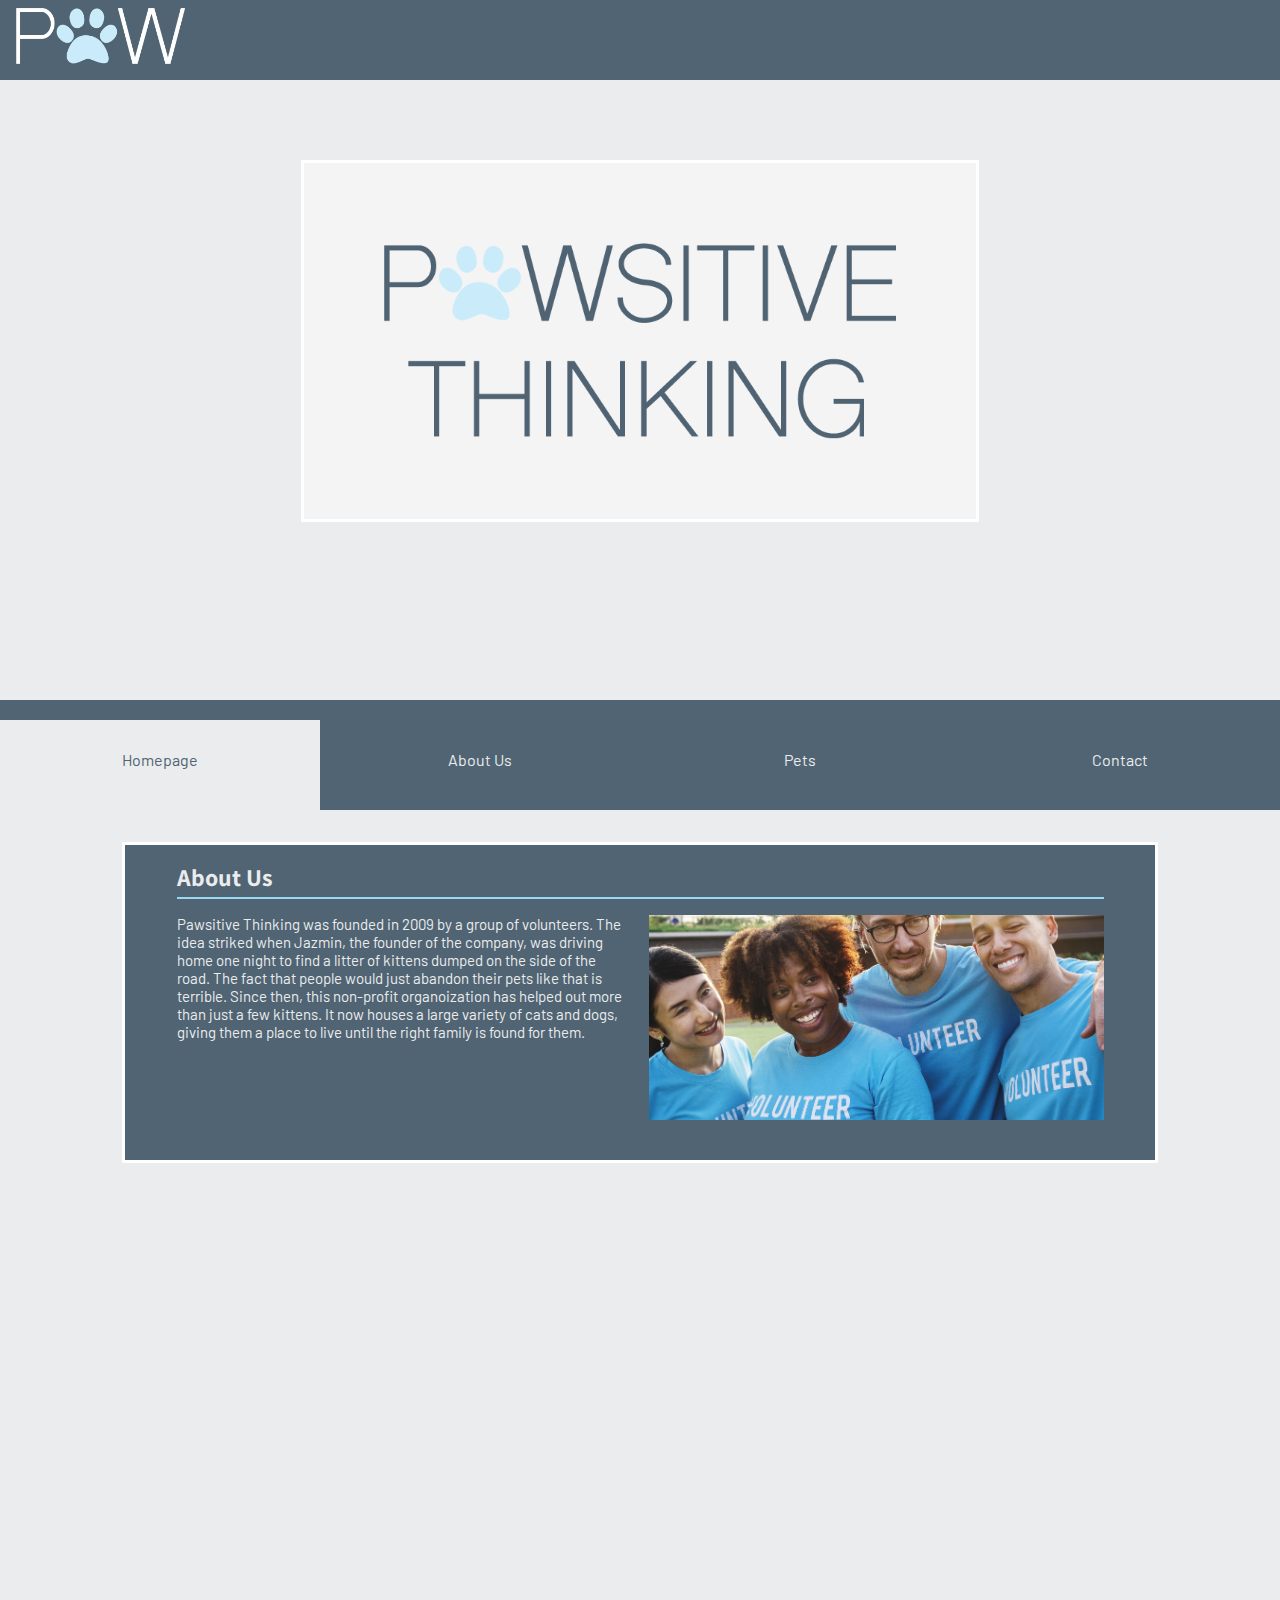
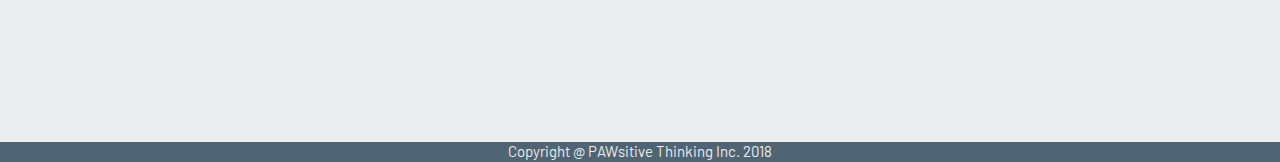
==== about.html @ 17077587 "Jazmin Eickmeier's Midterm - Eick0004 - Web Production - Robert McKenny - MTM6330 - 10/17/2018" ====
<!-- Used images twice to condence code. -->
<!-- This goes for all HTML files. -->
<!DOCTYPE html>
<html lang="en">

<head>
  <meta charset="UTF-8">
  <meta name="viewport" content="width=device-width, initial-scale=1.0">
  <meta http-equiv="X-UA-Compatible" content="ie=edge">
  <link rel="stylesheet" href="main.css">
  <link rel="stylesheet" href="https://cdnjs.cloudflare.com/ajax/libs/font-awesome/4.7.0/css/font-awesome.min.css">
  <title>Jazmin midterm</title>
</head>
<div class="web-content">
<body>
  <div class="topbar">
    <div class="logo">
      <a href="./index.html"><img src="./images/logo_short_white.png" alt="logo"></a>
    </div>
</div>
  
  <div class="img-container">
      <div class ="inner-container">
        <img src="./images/logo_new.png" alt="">
      </div>
  </div>
    <!-- -------------------------------------------------------------------------------------------------------- -->
    <!-- Desktop NavBar -->
    <div class="navbar">
        <nav class="nav">
          <div class="menu-item active"><a href="./index.html">Homepage</a></div>
          <div class="menu-item"><a href="./about.html">About Us</a></div>
          <div class="menu-item"><a href="./pets.html">Pets</a></div>
          <div class="menu-item"><a href="./contact.html">Contact</a></div>
        </nav>
      </div>
      <!-- -------------------------------------------------------------------------------------------------------- -->
      <!-- Mobie NavBar -->
      <div class="mobilebar">
        <nav class="nav">
          <div class="menu-item active"><a href="./index.html"><i class="icon fa fa-home"></i></a></div>
          <div class="menu-item"><a href="./about.html"><i class="icon fa fa-user"></i></a></div>
          <div class="menu-item"><a href="./pets.html"> <i class="icon fa fa-paw"></i></a></div>
          <div class="menu-item"><a href="./contact.html"><i class="icon fa fa-envelope"></i></a></div>
        </nav>
      </div>
<div class="max">
<!-- -------------------------------------------------------------------------------------------------------- -->
<!-- About Content -->
<div class="main-three about-content">
    <div>
    <h2>About Us</h2>
    <img class="about" src="./images/about.jpg" alt="">
    <p>Pawsitive Thinking was founded in 2009 by a group of volunteers. The idea striked when Jazmin, the founder of the company, was driving home one night to find a litter of kittens dumped on the side of the road. The fact that people would just abandon their pets like that is terrible.
        Since then, this non-profit organoization  has helped out more than just a few kittens. It now houses a large variety of cats and dogs, giving them a place to live until the right family is found for them.</p>
    <div class="img"></div>
  </div>
</div>
  </div>
  <!-- -------------------------------------------------------------------------------------------------------- -->
  <!-- Footer -->
  <div class="footer">
      <p>Copyright @ PAWsitive Thinking Inc. 2018</p>
      </div>
</div>


  </body>
    </html>
---- main.css ----
@import url("https://fonts.googleapis.com/css?family=Barlow");
@import url("https://fonts.googleapis.com/css?family=Assistant:200");
* {
  margin: 0;
  height: 100%;
}

p,
a {
  font-family: "Barlow", sans-serif;
}

h1,
h2,
h3 {
  font-family: "Assistant", sans-serif;
}

body {
  background-color: #ebeced;
  color: rgba(0, 0, 0, 0.78);
  margin: 0;
  padding: 0;
  width: 100%;
}

.max {
  max-width: 1100px;
  margin: 0 auto;
}

.topbar {
  align-items: center;
  background-color: #506473;
  display: flex;
}
.topbar .logo {
  flex-grow: 1;
  height: 100%;
  align-items: center;
  display: flex;
  padding-left: 1rem;
  padding-top: 1rem;
}
.topbar .logo img {
  height: calc(100% - 1.5rem);
  width: auto;
}

.img-container {
  background-image: url(./images/header_image.jpg);
  height: 50%;
  background-position: center;
  background-repeat: no-repeat;
  background-size: cover;
  position: relative;
}

.inner-container {
  text-align: center;
  position: absolute;
  width: 100%;
  color: #fff;
  height: auto;
}
.inner-container img {
  width: 40%;
  align-content: center;
  margin-top: 5rem;
  padding: 5rem;
  background-color: rgba(255, 255, 255, 0.444);
  border: solid 3px #fff;
}

.topbar {
  align-items: center;
  background-color: #506473;
  display: flex;
  height: 80px;
}
.topbar .logo {
  flex-grow: 1;
  height: 100%;
  align-items: center;
  display: flex;
  padding-left: 1rem;
  padding-top: 1rem;
}
.topbar .logo img {
  height: calc(100% - 1.5rem);
  width: auto;
}

.img-container {
  background-image: url(./images/header_image.jpg);
  height: 70%;
  background-position: center;
  background-repeat: no-repeat;
  background-size: cover;
  position: relative;
}

.inner-container {
  text-align: center;
  position: absolute;
  width: 100%;
  color: #fff;
  height: auto;
}
.inner-container img {
  width: 40%;
  align-content: center;
  margin-top: 5rem;
  padding: 5rem;
  background-color: rgba(255, 255, 255, 0.444);
  border: solid 3px #fff;
}

.mobilebar {
  display: none;
}

.navbar {
  text-align: center;
  background-color: #506473;
  display: flex;
  height: 100px;
}
.navbar .nav {
  flex-grow: 1;
  display: flex;
  justify-content: space-around;
  align-items: center;
  height: 100%;
}
.navbar .menu-item {
  width: 25%;
  border-top: 20px solid #506473;
  display: flex;
  align-items: center;
  justify-content: center;
  flex-direction: column;
}
.navbar a {
  text-decoration: none;
  text-decoration-color: none;
  text-align: center;
  color: #ebeced;
  margin: 30px;
}
.navbar .active {
  background-color: #ebeced;
}
.navbar .active a {
  color: #506473;
}

p {
  font-size: 15px;
}

.main-one {
  display: flex;
  justify-content: space-between;
  margin: 2rem;
  background-color: #506473;
  height: 50%;
  border: 3px solid #fff;
}
.main-one .info {
  margin: 2rem;
  background-color: #ebeced;
  height: 87%;
  width: 30%;
  box-shadow: 8px 8px #273138;
  margin-bottom: 6rem;
}
.main-one .info:nth-child(2) {
  margin: 0 auto;
  margin-top: 2rem;
}
.main-one .icon {
  margin-top: 2rem;
  height: 40%;
  width: 100%;
  text-align: center;
  font-size: 800%;
  text-decoration: none;
  color: #97d9ef;
}
.main-one h2 {
  text-align: center;
  height: 5%;
}
.main-one p {
  margin: 1rem;
  text-align: center;
}

.main-two {
  height: 35%;
  width: 100%;
  background-color: #fff;
}
.main-two div {
  height: 65%;
  width: 90%;
  margin: 0 auto;
}
.main-two div h2 {
  padding-top: 1rem;
  padding-bottom: 1rem;
  height: 10%;
  width: 100%;
  border-bottom: 2px solid #506473;
  margin-bottom: 1rem;
}
.main-two div p {
  color: black;
  width: 48%;
  height: 30%;
  float: left;
}
.main-two div .img {
  height: 110%;
  width: 49%;
  background-image: url(./images/dog-one.jpg);
  background-position: center;
  background-repeat: no-repeat;
  background-size: cover;
  position: relative;
  float: right;
  margin-top: 4rem;
}

.main-three {
  display: flex;
  justify-content: space-between;
  margin: 2rem;
  background-color: #506473;
  height: 35%;
  border: solid 3px #fff;
}
.main-three img {
  display: none;
}
.main-three div {
  height: 65%;
  width: 90%;
  margin: 0 auto;
}
.main-three div h2 {
  height: 5%;
  padding-top: 1rem;
  padding-bottom: 1rem;
  height: 10%;
  border-bottom: 2px solid #97d9ef;
  margin-bottom: 1rem;
  color: #ebeced;
}
.main-three div p {
  color: #ebeced;
  width: 49%;
  height: 30%;
  float: left;
}
.main-three div .img {
  height: 100%;
  width: 49%;
  background-image: url(./images/volunteers.jpg);
  background-position: center;
  background-repeat: no-repeat;
  background-size: cover;
  position: relative;
  float: right;
}

.about-one {
  display: flex;
  justify-content: space-between;
  margin: 2rem;
  background-color: #506473;
  height: 50%;
  border: solid 3px #fff;
}
.about-one h2 {
  height: 5%;
  padding-top: 1rem;
  padding-bottom: 1rem;
  height: 10%;
  border-bottom: 2px solid #97d9ef;
  margin-bottom: 1rem;
  color: #ebeced;
}
.about-one p {
  color: #ebeced;
  width: 49%;
  height: 30%;
  float: left;
}
.about-one .img {
  height: 100%;
  width: 49%;
  background-image: url(./images/about.jpg);
  background-position: center;
  background-repeat: no-repeat;
  background-size: cover;
  position: relative;
  float: right;
}

.pet-one {
  margin: 2rem;
  background-color: #506473;
  height: auto;
  border: solid 3px #fff;
  padding-bottom: 1rem;
}
.pet-one .section-top {
  display: flex;
  height: 20%;
  padding-bottom: 1rem;
  margin-bottom: 1rem;
}
.pet-one .section-top h2 {
  width: 90%;
  height: 10%;
  border-bottom: 2px solid #97d9ef;
  color: #ebeced;
  margin-top: 1rem;
  margin-left: 2rem;
  padding-bottom: 2rem;
}
.pet-one .section-top p {
  margin: 0 auto;
  color: #ebeced;
  width: 90%;
  height: 15%;
  border-bottom: 2px solid #97d9ef;
  margin-left: 2rem;
  padding-bottom: 2.5rem;
}
.pet-one .pet-section-one,
.pet-one .pet-section-two,
.pet-one .pet-section-three,
.pet-one .pet-section-four {
  display: flex;
  justify-content: space-between;
  margin: 2rem;
  background-color: #ebeced;
  height: 100%;
}
.pet-one .pet-section-one .text,
.pet-one .pet-section-two .text,
.pet-one .pet-section-three .text,
.pet-one .pet-section-four .text {
  flex-direction: column;
  align-content: center;
  display: flex;
  text-align: center;
  align-self: center;
  margin: 0 0 0 7%;
}
.pet-one .pet-section-one .text h2,
.pet-one .pet-section-two .text h2,
.pet-one .pet-section-three .text h2,
.pet-one .pet-section-four .text h2 {
  height: 5%;
  padding-top: 1rem;
  padding-bottom: 1rem;
  border-bottom: 2px solid #97d9ef;
  margin-bottom: 1rem;
  color: #506473;
  text-align: center;
}
.pet-one .pet-section-one .text p,
.pet-one .pet-section-two .text p,
.pet-one .pet-section-three .text p,
.pet-one .pet-section-four .text p {
  color: #506473;
  height: 30%;
  align-self: center;
}
.pet-one .pet-section-one img,
.pet-one .pet-section-two img,
.pet-one .pet-section-three img,
.pet-one .pet-section-four img {
  display: none;
}
.pet-one .pet-section-one .img {
  height: 400px;
  width: 500px;
  background-image: url(./images/cat-five.jpg);
  background-position: center;
  background-repeat: no-repeat;
  background-size: cover;
  position: relative;
}
.pet-one .pet-section-two .img {
  height: 400px;
  width: 500px;
  background-image: url(./images/dog-two.jpg);
  background-position: center;
  background-repeat: no-repeat;
  background-size: cover;
  position: relative;
}
.pet-one .pet-section-three .img {
  height: 400px;
  width: 500px;
  background-image: url(./images/cat-two.jpg);
  background-position: center;
  background-repeat: no-repeat;
  background-size: cover;
  position: relative;
}
.pet-one .pet-section-four .img {
  height: 400px;
  width: 500px;
  background-image: url(./images/edog-three.jpg);
  background-position: center;
  background-repeat: no-repeat;
  background-size: cover;
  position: relative;
}

.contact-one {
  margin: 2rem;
  background-color: #506473;
  height: auto;
  border: solid 3px #fff;
  padding-bottom: 1rem;
  padding: 1rem 0 1rem 2rem;
  color: #ebeced;
  font-family: "Barlow", sans-serif;
}
.contact-one form input[type=text],
.contact-one form select,
.contact-one form textarea {
  width: 95%;
  padding: 12px;
  border: 1px solid #ccc;
  border-radius: 4px;
  box-sizing: border-box;
  margin-top: 6px;
  margin-bottom: 16px;
  resize: vertical;
}
.contact-one form input[type=submit] {
  background-color: #97d9ef;
  color: #fff;
  padding: 12px 20px;
  border: none;
  border-radius: 4px;
  cursor: pointer;
}
.contact-one form input[type=submit]:hover {
  background-color: #ebeced;
  color: #000;
}
.contact-one form .container {
  border-radius: 5px;
  background-color: #f2f2f2;
  padding: 20px;
}

.contact-two {
  display: flex;
  justify-content: space-between;
  margin: 2rem;
  background-color: #fff;
  height: 300px;
}
.contact-two div {
  flex-direction: column;
  align-content: center;
  display: flex;
  text-align: center;
  align-self: center;
  margin: 0 0 0 7%;
  height: auto;
}
.contact-two div h2 {
  height: auto;
  padding-top: 1rem;
  padding-bottom: 1rem;
  border-bottom: 2px solid #97d9ef;
  margin-bottom: 1rem;
  color: #506473;
  text-align: center;
}
.contact-two div img {
  display: none;
}
.contact-two div p {
  color: #506473;
  height: 30%;
  align-self: center;
}
.contact-two .img {
  height: 300px;
  width: 500px;
  background-image: url(./images/map.png);
  background-position: center;
  background-repeat: no-repeat;
  background-size: cover;
  position: relative;
}

.contact-three {
  display: flex;
  justify-content: space-between;
  margin: 2rem;
  background-color: #506473;
  height: 35%;
  border: solid 3px #fff;
}
.contact-three div {
  height: 65%;
  width: 90%;
  margin: 0 auto;
}
.contact-three div h2 {
  height: 5%;
  padding-top: 1rem;
  padding-bottom: 1rem;
  height: 10%;
  border-bottom: 2px solid #97d9ef;
  margin-bottom: 1rem;
  color: #ebeced;
}
.contact-three div p {
  color: #ebeced;
  width: 49%;
  height: 30%;
  float: left;
}
.contact-three div .img {
  height: 100%;
  width: 49%;
  background-image: url(./images/dog-four.jpg);
  background-position: center;
  background-repeat: no-repeat;
  background-size: cover;
  position: relative;
  float: right;
}

.footer {
  background-color: #506473;
  height: 20px;
  display: flex;
}
.footer p {
  margin: 0 auto;
  color: #ebeced;
}

@media all and (max-width: 800px) {
  .navbar {
    display: none;
  }

  .mobilebar {
    text-align: center;
    background-color: #506473;
    display: flex;
    height: 100px;
    width: 100%;
  }
  .mobilebar .nav {
    flex-grow: 1;
    display: flex;
    justify-content: space-around;
    align-items: center;
    height: 100%;
    width: 100%;
  }
  .mobilebar .menu-item {
    width: 25%;
    border-top: 20px solid #506473;
    display: flex;
    align-items: center;
    justify-content: center;
    flex-direction: column;
  }
  .mobilebar a {
    text-decoration: none;
    text-decoration-color: none;
    text-align: center;
    color: #ebeced;
    margin: 30px;
    font-size: 50px;
  }
  .mobilebar .active {
    background-color: #ebeced;
  }
  .mobilebar .active a {
    color: #506473;
  }

  .main-one {
    margin: 1rem;
    height: 25%;
  }
  .main-one .info {
    margin: 2rem 1rem 1rem 1rem;
    height: 70%;
    font-size: 12px;
  }
  .main-one .icon {
    display: none;
  }
  .main-one h2 {
    margin: 1rem 0;
    padding-bottom: 0.5rem;
  }
  .main-one p {
    margin: 1rem 1rem;
    font-size: 10px;
    padding-top: 0.5rem;
    border-top: 2px solid #97d9ef;
  }

  .main-two {
    height: 20%;
  }
  .main-two div {
    width: calc(100% - 2rem);
  }
  .main-two div h2 {
    width: 90%;
    margin: 1rem;
    padding-bottom: 2rem;
  }
  .main-two div p {
    width: 90%;
    font-size: 11px;
    float: none;
    margin: 1rem;
  }
  .main-two .img {
    display: none;
  }

  .main-three {
    height: 50%;
  }
  .main-three div {
    width: calc(100% - 2rem);
  }
  .main-three div p {
    font-size: 10px;
    width: 100%;
  }
  .main-three .img {
    display: none;
  }
  .main-three img {
    display: block;
    margin: 0 auto;
    width: 300px;
    height: 225px;
    margin-bottom: 1rem;
  }
  .main-three .about {
    height: 150px;
  }

  .about-content {
    height: 40%;
  }

  .pet-one .section-top div h2 {
    width: 90%;
    margin: 1rem auto 0 auto;
  }
  .pet-one .section-top div p {
    width: 90%;
    margin: 1rem auto 0 auto;
  }

  .pet .text {
    width: 85%;
  }
  .pet .text img {
    display: block;
    width: 100%;
  }
  .pet .text h2 {
    width: 100%;
  }
  .pet .text p {
    margin-bottom: 1rem;
  }
  .pet .img {
    display: none;
  }

  .contact-one {
    padding: 1rem 1rem 1rem 2rem;
  }

  .contact-three {
    height: 25%;
  }
  .contact-three div p {
    width: 100%;
  }
  .contact-three .img {
    display: none;
  }
}
@media all and (max-width: 575px) {
  .contact-two {
    width: 100;
    margin: 0 auto;
    height: 55%;
  }
  .contact-two div h2 {
    text-align: center;
    width: calc(95% - 2rem);
    margin: 0 1rem 1rem 1rem;
  }
  .contact-two div img {
    display: block;
    width: 95%;
  }
  .contact-two div p {
    margin: 1rem;
  }
  .contact-two .img {
    display: none;
  }
}

/*# sourceMappingURL=main.css.map */
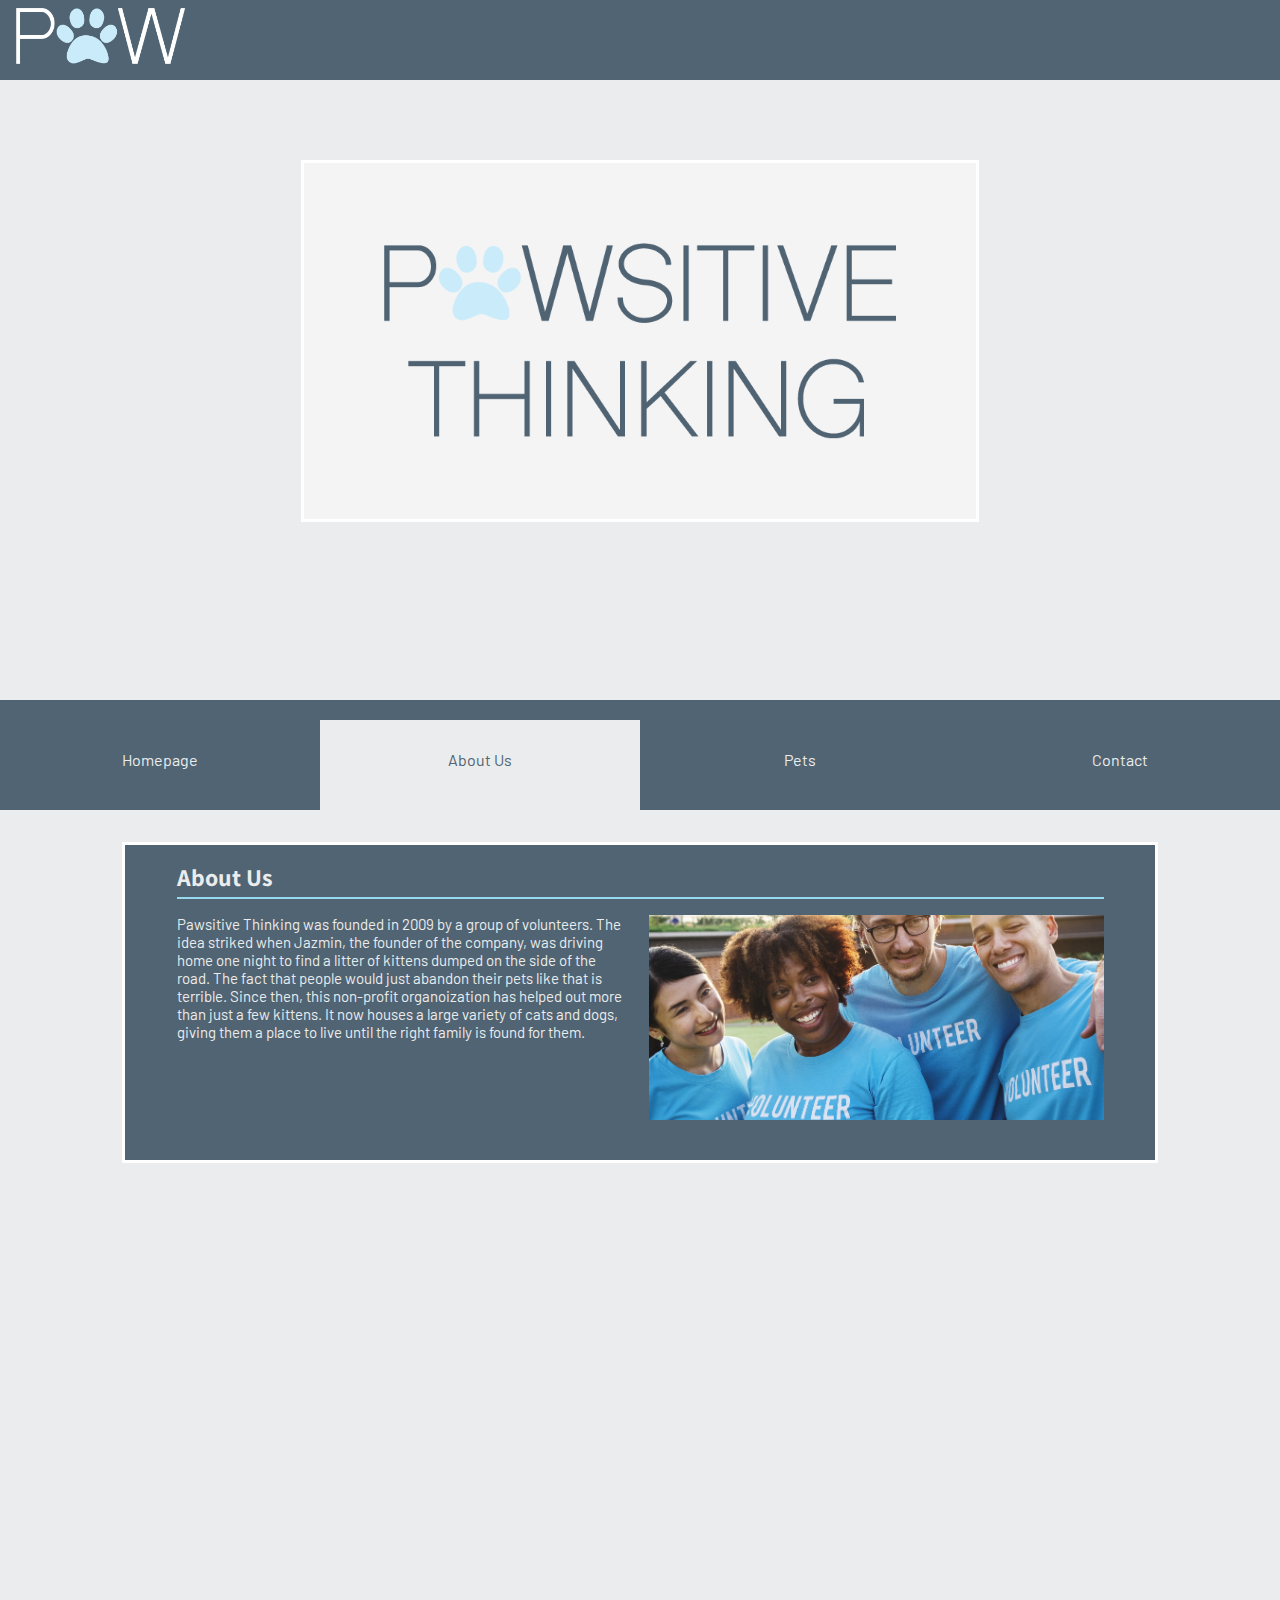
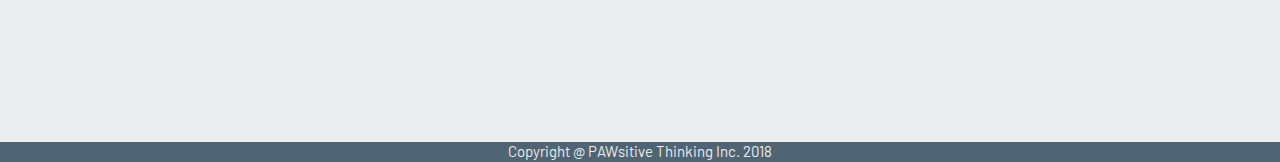
==== commit fada5604: "Jazmin Eicmeier's Midterm - Eick0004 - Web Production - Robert McKenny - MTM6330 - 10/17/2018" ====
--- a/about.html
+++ b/about.html
@@ -28,8 +28,8 @@
     <!-- Desktop NavBar -->
     <div class="navbar">
         <nav class="nav">
-          <div class="menu-item active"><a href="./index.html">Homepage</a></div>
-          <div class="menu-item"><a href="./about.html">About Us</a></div>
+          <div class="menu-item"><a href="./index.html">Homepage</a></div>
+          <div class="menu-item active"><a href="./about.html">About Us</a></div>
           <div class="menu-item"><a href="./pets.html">Pets</a></div>
           <div class="menu-item"><a href="./contact.html">Contact</a></div>
         </nav>
@@ -38,8 +38,8 @@
       <!-- Mobie NavBar -->
       <div class="mobilebar">
         <nav class="nav">
-          <div class="menu-item active"><a href="./index.html"><i class="icon fa fa-home"></i></a></div>
-          <div class="menu-item"><a href="./about.html"><i class="icon fa fa-user"></i></a></div>
+          <div class="menu-item"><a href="./index.html"><i class="icon fa fa-home"></i></a></div>
+          <div class="menu-item active"><a href="./about.html"><i class="icon fa fa-user"></i></a></div>
           <div class="menu-item"><a href="./pets.html"> <i class="icon fa fa-paw"></i></a></div>
           <div class="menu-item"><a href="./contact.html"><i class="icon fa fa-envelope"></i></a></div>
         </nav>
